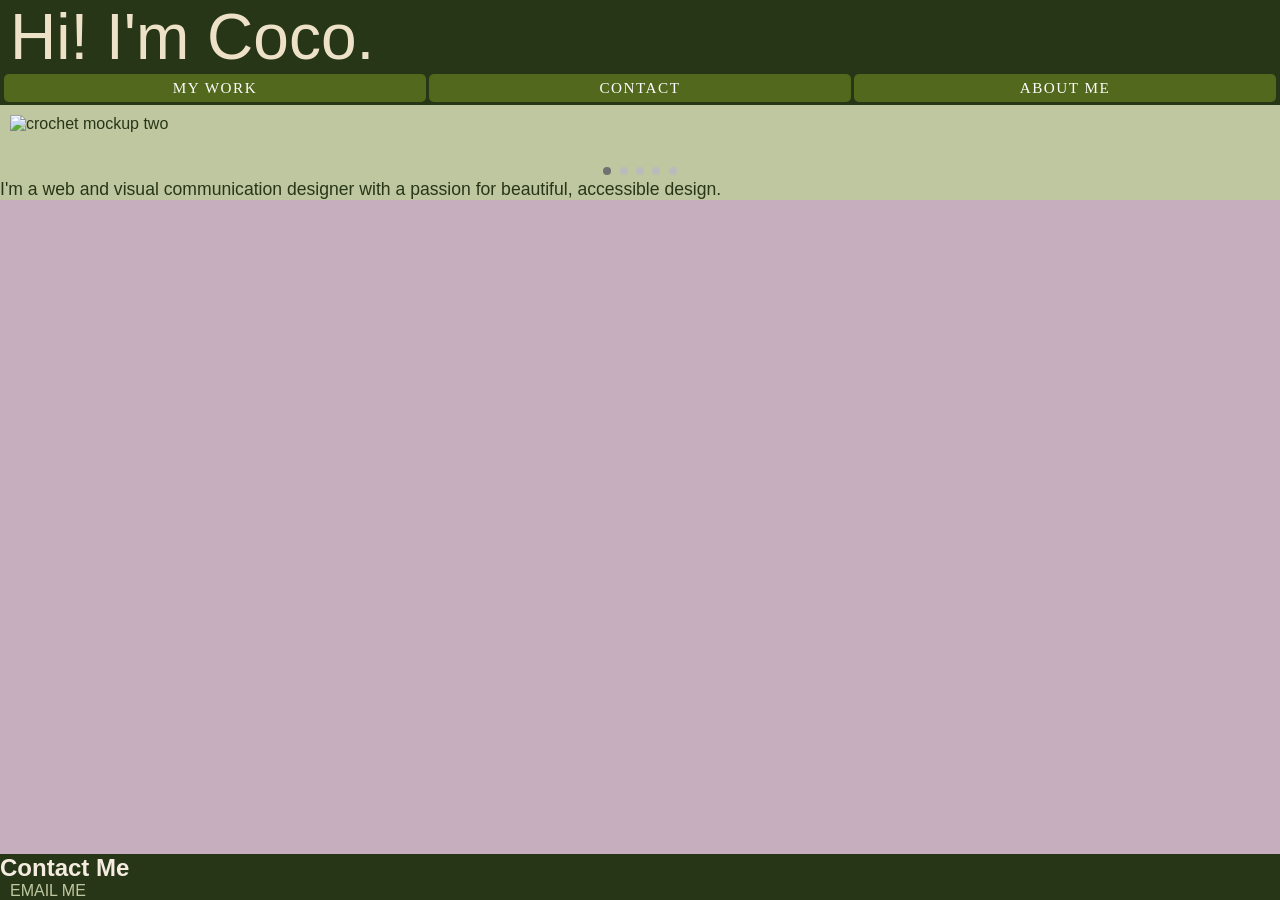
==== index.html @ cc36efdf "Add files via upload" ====
<!DOCTYPE html>
<html>

<head>
    <title>
        Coco Renfroe
    </title>

    <link rel="stylesheet" href="styles.css">
    <link rel="stylesheet" href="https://use.typekit.net/gqr3zru.css">
</head>


<!--BUILD OUT MAIN BODY-->

<body>
    <header>
        <div>
            <div>
                <h1>Hi! I'm Coco.</h1>
            </div>

        </div>
        <nav class="main-nav">

            <a href="work.html">my work</a>
            <a href="contact.html">contact</a>
            <a href="about.html">about me</a>
            </ul>

        </nav>
    </header>
    <main>


        <div class="hero">


            <div class="slideshow-container">
                <div class="prev" onclick="plusSlides(-1)"></div>
                <div class="next" onclick="plusSlides(1)"></div>

                <div class="mySlides fade">

                    <img src="photos/journal.png" alt="crochet mockup two" style="width:100%">
                </div>

                <div class="mySlides fade">

                    <img src="photos/hoodie.png" alt="crochet-mockup hoodie" style="width:100%">
                </div>

                <div class="mySlides fade">

                    <img src="photos/PerkUpFinal.png" alt="perkup green cup" style="width:100%">
                </div>

                <div class="mySlides fade">

                    <img src="photos/PerkupGreenCup.png" alt="perkup green cup" style="width:100%">
                </div>
                <div class="mySlides fade">
                    <img src="photos/foodcartperkup.png" alt="perkup food cart" style="width:100%">

                </div>

                <!-- Next and previous buttons -->

                <br>

                <div style="text-align:center">
                    <span class="dot"></span>
                    <span class="dot"></span>
                    <span class="dot"></span>
                    <span class="dot"></span>
                    <span class="dot"></span>
                </div>



            </div>


        </div>

        <div class="main-blurb">
            <p>I'm a web and visual communication designer with a passion for beautiful, accessible design.</p>
        </div>

        </div>

    </main>


    <!-- BUILD FOOTER-->
    <footer>
        <div>
            <h2>Contact Me</h2>
            <p><a href="mailto:court.renfroe@proton.me">email me</a></p>
        </div>
    </footer>



    <!-- JAVASCRIPT-->
    <script>

        let slideIndex = 0;
        showSlides();

        // Next/previous controls
        function plusSlides(n) {
            showSlides((slideIndex += n));
        }

        // Thumbnail image controls
        function currentSlide(n) {
            showSlides((slideIndex = n));
        }

        function showSlides() {


            let i;
            let slides = document.getElementsByClassName("mySlides");
            let dots = document.getElementsByClassName("dot");
            for (i = 0; i < slides.length; i++) {
                slides[i].style.display = "none";
            }
            slideIndex++;
            if (slideIndex > slides.length) { slideIndex = 1 }
            for (i = 0; i < dots.length; i++) {
                dots[i].className = dots[i].className.replace(" active", "");
            }
            slides[slideIndex - 1].style.display = "block";
            dots[slideIndex - 1].className += " active";
            setTimeout(showSlides, 6000); // Change image every 4 
        }

    </script>
</body>

</html>
---- styles.css ----
* {
    box-sizing: border-box;
    margin: 0;
    padding: 0;
}

body {
    background-color: #C7AEBF;
    font-family: 'national-park', sans-serif;
    font-weight: 400;
    font-size: 1rem;
    max-height: fit-content;
}


main {
    background-color: #bec79f;
    color: #283618;
    max-height: fit-content;
}



h1 {
    color: #ede2c8;
    font-family: "forager", sans-serif;
    font-weight: 500;
    font-style: normal;

}

a {
    text-decoration: none;
}

a:hover {
    color: #f5ebe0;
}

img {
    max-height: 100%;
    max-width: 100%;
}

/***********BEGIN STYLING PAGES**************/

/*LANDING PAGE/MAIN PAGE*/

/*STYLE HEADER*/

header {
    background-color: #283618;
    max-height: fit-content;
}

header h1 {
    font-size: 4em;
    padding-left: 10px;
}

.main-nav {
    display: grid;
    grid-template-columns: 1fr 1fr 1fr;
    text-align: center;
    justify-content: center;
    align-items: center;
    gap: 3px;
    padding-bottom: 3px;
    padding-right: 4px;
    padding-left: 4px;


}

.main-nav a {
    padding: 5px 10px;
    background-color: #61791ebe;
    color: rgb(252, 252, 252);
    align-items: center;
    text-align: center;
    border-radius: 5px;
    text-transform: uppercase;
    font-size: .95rem;
    font-family: 'montserrat-alternates';
    font-weight: 00;
    letter-spacing: 1.5px;

}

.main-nav a:hover {
    background-color: #d7e1baed;
    transition-duration: .3s;
    color: #283618;
}

/*STYLE MAIN*/
.main-blurb {
    font-size: 1.1rem;
    font-weight: 00;
}


/*Style Footer*/
footer {
    background-color: #283618;
    position: fixed;
    bottom: 0;
    left: 0;
    right: 0;
    color: #f5ebe0;


}

footer a {
    color: #bec79f;
    padding: 10px;
    text-transform: uppercase;
    font-family: 'montserrat-alternates', sans-serif;
}

/*STYLE SLIDESHOW*/

* {
    box-sizing: border-box;
}

.mySlides {
    display: none;
}

img {
    vertical-align: middle;
    height: 30vh;
    object-fit: contain;
    padding: 10px;
}

/* Slideshow container */
.slideshow-container {
    max-width: 100%;
    position: relative;
    margin: auto;
}


/* The dots/bullets/indicators */
.dot {
    height: 8px;
    width: 8px;
    margin: 0 2px;
    background-color: #bbb;
    border-radius: 50%;
    display: inline-block;
    transition: background-color 0.6s ease;
}

.active {
    background-color: #717171;
}

/* Fading animation */
.fade {
    animation-name: fade;
    animation-duration: 1.5s;
}

@keyframes fade {
    from {
        opacity: .4
    }

    to {
        opacity: 1
    }
}

.prev,
.next {
    cursor: pointer;
    flex: 1;
    user-select: none;
    opacity: 0.2;
    z-index: 55555;
    width: 48%;
    height: 100%;
    display: block;
    position: absolute;
}

.next {
    right: 0;
}

.prev {
    left: 0;
}

/* On smaller screens, decrease text size */
@media only screen and (max-width: 300px) {
    .text {
        font-size: 11px
    }
}


/*END SLIDESHOW STYLING*/
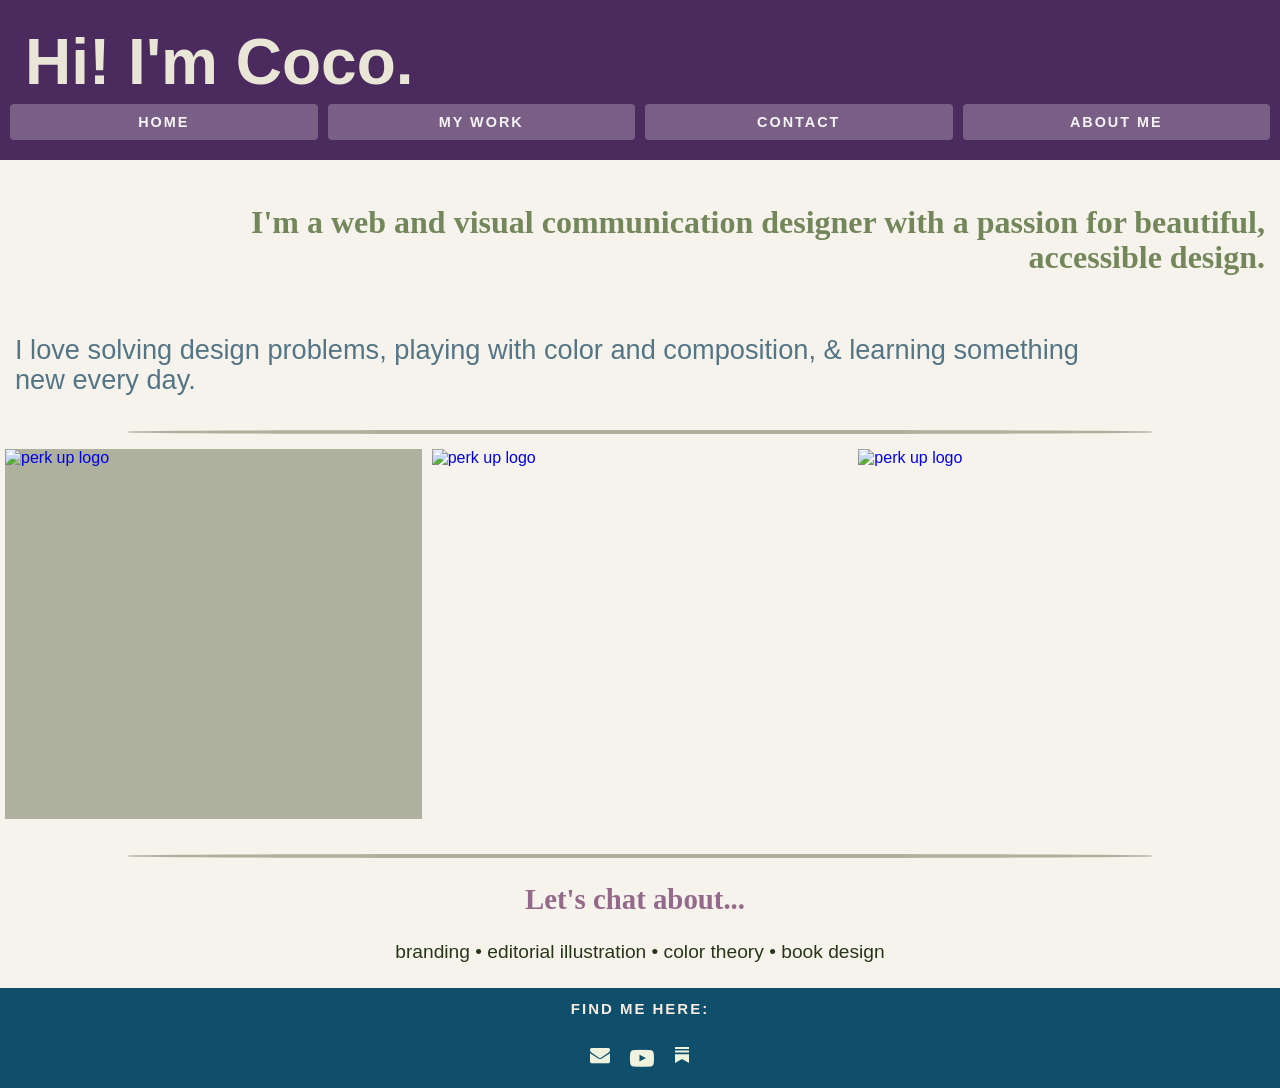
==== commit 9b1f73ea: "Add files via upload" ====
--- a/index.html
+++ b/index.html
@@ -6,8 +6,17 @@
         Coco Renfroe
     </title>
 
+    <meta name="viewport" content="width=device-width, initial-scale=1.0">
+    <meta charset="UTF-8">
+  <meta name="description" content="Coco Renfroe Portfolio landing page">
+  <meta name="keywords" content="HTML, CSS, JavaScript, portfolio, visual communication">
+  <meta name="author" content="Coco Renfroe">
+
     <link rel="stylesheet" href="styles.css">
+    <!--Link Adobe Fonts-->
     <link rel="stylesheet" href="https://use.typekit.net/gqr3zru.css">
+    <!--Link icon stylesheets-->
+    <link rel="stylesheet" href="https://cdnjs.cloudflare.com/ajax/libs/font-awesome/4.7.0/css/font-awesome.min.css">
 </head>
 
 
@@ -20,124 +29,101 @@
                 <h1>Hi! I'm Coco.</h1>
             </div>
 
-        </div>
-        <nav class="main-nav">
+            <nav class="main-nav">
 
-            <a href="work.html">my work</a>
-            <a href="contact.html">contact</a>
-            <a href="about.html">about me</a>
-            </ul>
+                <a href="index.html">home</a>
+                <a href="mywork.html">my work</a>
+                <a href="contact.html">contact</a>
+                <a href="about.html">About Me</a>
 
-        </nav>
+            </nav>
     </header>
     <main>
 
+        <div class="hero">
+            <div class="main-blurb">
+                <p>I'm a web and visual communication designer with a passion for beautiful, accessible design.</p>
 
-        <div class="hero">
+            </div>
+            <div class="second-blurb">
+                <p>I love solving design problems, playing with color and composition, & learning something new every
+                    day. </p>
+            </div>
 
-
-            <div class="slideshow-container">
-                <div class="prev" onclick="plusSlides(-1)"></div>
-                <div class="next" onclick="plusSlides(1)"></div>
-
-                <div class="mySlides fade">
-
-                    <img src="photos/journal.png" alt="crochet mockup two" style="width:100%">
+            <div class="break"></div>
+            
+            <div class="photos">
+                <div class="container branding">
+                    <a href="mywork.html#branding" target="_blank"><img src="photos/PerkUpFinal.png" alt="perk up logo"
+                            class="image ">
+                        <div class="overlay">
+                            <div class="text">Branding & Logos</div>
+                        </div>
+                    </a>
                 </div>
 
-                <div class="mySlides fade">
-
-                    <img src="photos/hoodie.png" alt="crochet-mockup hoodie" style="width:100%">
-                </div>
-
-                <div class="mySlides fade">
-
-                    <img src="photos/PerkUpFinal.png" alt="perkup green cup" style="width:100%">
-                </div>
-
-                <div class="mySlides fade">
-
-                    <img src="photos/PerkupGreenCup.png" alt="perkup green cup" style="width:100%">
-                </div>
-                <div class="mySlides fade">
-                    <img src="photos/foodcartperkup.png" alt="perkup food cart" style="width:100%">
-
-                </div>
-
-                <!-- Next and previous buttons -->
-
-                <br>
-
-                <div style="text-align:center">
-                    <span class="dot"></span>
-                    <span class="dot"></span>
-                    <span class="dot"></span>
-                    <span class="dot"></span>
-                    <span class="dot"></span>
-                </div>
+                <a href="mywork.html#coding" target="_blank">
+                    <div class="container coding">
+                        <img src="photos/otters.png" alt="perk up logo" class="image">
+                        <div class="overlay">
+                            <div class="text">Coding, UX, & Web Design</div>
+                        </div>
+                    </div>
+                </a>
 
 
 
+                <a href="mywork.html#photography" target="_blank">
+                    <div class="container photography">
+                        <img src="photos/matt.jpg" alt="perk up logo" class="image">
+                        <div class="overlay">
+                            <div class="text">Photography</div>
+                        </div>
+                </a>
             </div>
-
 
         </div>
 
-        <div class="main-blurb">
-            <p>I'm a web and visual communication designer with a passion for beautiful, accessible design.</p>
+        <div class="break"></div>
+
+        <div class="my-faves">
+            <h2>Let's chat about...</h2>
+            <p>branding • editorial illustration • color theory • book design </p>
         </div>
 
-        </div>
+
 
     </main>
 
 
     <!-- BUILD FOOTER-->
     <footer>
-        <div>
-            <h2>Contact Me</h2>
-            <p><a href="mailto:court.renfroe@proton.me">email me</a></p>
+
+        <div class="headerthree">
+            <h3>Find me here:</h3>
         </div>
+        <div class="icons socials">
+            <div class="email"><a href="mailto:court.renfroe@proton.me"><i style="font-size:20px"
+                        class="fa">&#xf0e0;</i></a></div>
+
+
+
+
+            <div class="youtube"><a href="https://www.youtube.com/@CocosNextChapter" target="_blank"><i
+                        style="font-size:24px" class="fa">&#xf16a;</i></a></div>
+            <div class="substack"><a href="https://substack.com/@cocolynn" target="_blank"><svg
+                        xmlns="http://www.w3.org/2000/svg" width="16" height="16" fill="currentColor"
+                        class="bi bi-substack" viewBox="0 0 16 16">
+                        <path d="M15 3.604H1v1.891h14v-1.89ZM1 7.208V16l7-3.926L15 16V7.208zM15 0H1v1.89h14z" />
+                    </svg></a></div>
+        </div>
+
+
     </footer>
 
 
 
-    <!-- JAVASCRIPT-->
-    <script>
 
-        let slideIndex = 0;
-        showSlides();
-
-        // Next/previous controls
-        function plusSlides(n) {
-            showSlides((slideIndex += n));
-        }
-
-        // Thumbnail image controls
-        function currentSlide(n) {
-            showSlides((slideIndex = n));
-        }
-
-        function showSlides() {
-
-
-            let i;
-            let slides = document.getElementsByClassName("mySlides");
-            let dots = document.getElementsByClassName("dot");
-            for (i = 0; i < slides.length; i++) {
-                slides[i].style.display = "none";
-            }
-            slideIndex++;
-            if (slideIndex > slides.length) { slideIndex = 1 }
-            for (i = 0; i < dots.length; i++) {
-                dots[i].className = dots[i].className.replace(" active", "");
-            }
-            slides[slideIndex - 1].style.display = "block";
-            dots[slideIndex - 1].className += " active";
-            setTimeout(showSlides, 6000); // Change image every 4 
-        }
-
-    </script>
 </body>
 
 </html>
--- a/styles.css
+++ b/styles.css
@@ -4,68 +4,72 @@
     padding: 0;
 }
 
+
 body {
-    background-color: #C7AEBF;
-    font-family: 'national-park', sans-serif;
+    font-family: montserrat, sans-serif;
     font-weight: 400;
     font-size: 1rem;
-    max-height: fit-content;
-}
-
+    display: grid;
+    grid-template-rows: auto 1fr auto;
+    min-height: 100vh;
+    margin: 0;
+}
+
+
+h1 {
+    font-family: 'Roca', sans-serif;
+}
 
 main {
-    background-color: #bec79f;
+    background-color: #f5f2eadb;
     color: #283618;
-    max-height: fit-content;
-}
-
-
-
-h1 {
-    color: #ede2c8;
-    font-family: "forager", sans-serif;
-    font-weight: 500;
-    font-style: normal;
-
-}
-
-a {
-    text-decoration: none;
-}
-
-a:hover {
-    color: #f5ebe0;
-}
-
-img {
+    grid-row: 2/2;
+
+
+}
+
+header {
+    grid-row: 1 / 2;
+}
+
+main {
+    grid-row: 2 / 3;
+}
+
+footer {
+    grid-row: 3 / 4;
+}
+
+
+/*STYLE HEADER*/
+header {
+    background-color: #4b2b5d;
     max-height: 100%;
-    max-width: 100%;
-}
-
-/***********BEGIN STYLING PAGES**************/
-
-/*LANDING PAGE/MAIN PAGE*/
-
-/*STYLE HEADER*/
-
-header {
-    background-color: #283618;
-    max-height: fit-content;
+    grid-row: 1/1;
+    padding-top: 15px;
+    align-items: baseline;
 }
 
 header h1 {
-    font-size: 4em;
+    font-size: 3.1em;
     padding-left: 10px;
-}
+    padding-top: 25px;
+    font-family: "Roca", sans-serif;
+    font-weight: 900;
+    line-height: 1;
+    align-self: baseline;
+
+}
+
 
 .main-nav {
     display: grid;
-    grid-template-columns: 1fr 1fr 1fr;
+    grid-template-columns: 1fr 1fr;
     text-align: center;
     justify-content: center;
     align-items: center;
-    gap: 3px;
-    padding-bottom: 3px;
+    gap: 5px;
+    padding-bottom: 10px;
     padding-right: 4px;
     padding-left: 4px;
 
@@ -74,134 +78,809 @@
 
 .main-nav a {
     padding: 5px 10px;
-    background-color: #61791ebe;
-    color: rgb(252, 252, 252);
+    background-color: #795e85;
+    color: whitesmoke;
     align-items: center;
     text-align: center;
-    border-radius: 5px;
+    border-radius: 4px;
     text-transform: uppercase;
-    font-size: .95rem;
-    font-family: 'montserrat-alternates';
-    font-weight: 00;
-    letter-spacing: 1.5px;
+    font-size: .8rem;
+    font-family: 'montserrat', sans-serif;
+    font-weight: 600;
+    letter-spacing: 2px;
 
 }
 
 .main-nav a:hover {
-    background-color: #d7e1baed;
+    background-color: #b19eb9;
     transition-duration: .3s;
-    color: #283618;
-}
-
-/*STYLE MAIN*/
-.main-blurb {
-    font-size: 1.1rem;
-    font-weight: 00;
-}
-
+}
 
 /*Style Footer*/
 footer {
-    background-color: #283618;
-    position: fixed;
+    background-color: #104f6c;
+    font-family: 'Montserrat', sans-serif;
+    min-height: 100px;
+    display: flex;
+    align-self: flex-end;
+    position: relative;
     bottom: 0;
     left: 0;
     right: 0;
     color: #f5ebe0;
-
-
+    display: grid;
+    justify-content: center;
+    text-align: center;
+    grid-template-columns: 1fr 1fr 1fr;
+    grid-template-rows: 1fr 1fr;
+    grid-row: 3/3;
+
+
+
+
+}
+
+.headerthree {
+    font-weight: 600;
+    text-transform: uppercase;
+    font-size: .8rem;
+    letter-spacing: 2px;
+    grid-row: 1/1;
+    grid-column: 1/4;
+    align-self: center;
 }
 
 footer a {
-    color: #bec79f;
+    color: #eff3dd;
     padding: 10px;
     text-transform: uppercase;
-    font-family: 'montserrat-alternates', sans-serif;
-}
-
-/*STYLE SLIDESHOW*/
-
-* {
+    font-weight: 300;
+    font-size: 1.2rem;
+    font-weight: bold;
+}
+
+.icons {
+    display: flex;
+    text-align: center;
+    justify-content: center;
+    grid-column: 2/3;
+    padding: 3px;
+}
+
+.youtube {
+    padding-top: 6px;
+}
+
+.substack {
+    padding-top: 6px;
+}
+
+footer a:hover {
+    color: #C7AEBF;
+}
+
+
+h1 {
+    color: #f3f1dff0;
+
+    font-size: 1em;
+    font-style: normal;
+
+}
+
+a {
+    text-decoration: none;
+}
+
+a:hover {
+    color: #f5ebe0;
+}
+
+img {
+    max-height: 100%;
+    max-width: 100%;
+
+}
+
+.email {
+    padding-top: 3.5px;
+
+
+}
+
+.substack {
+    padding-top: 5px;
+}
+
+
+/***********BEGIN STYLING PAGES**************/
+
+/*LANDING PAGE/MAIN PAGE*/
+
+/*STYLE MAIN*/
+
+.hero {
+    padding-top: 10px;
+}
+
+.main-blurb {
+    color: #456a33e5;
+    font-family: roca;
+    font-size: 1.7rem;
+    text-align: right;
+    font-weight: 700;
+    padding: 15px 10px;
+    padding-left: 25px;
+    line-height: 1;
+    padding-top: 20px;
+    padding-bottom: 15px;
+}
+
+.second-blurb {
+    color: #547585;
+    font-family: roca, sans-serif;
+    font-weight: 300;
+    font-size: 1.45rem;
+    text-align: left;
+    margin-right: 15px;
+    padding-left: 20px;
+    padding-right: 40px;
+    padding-bottom: 5px;
+    padding-top: 30px;
+    line-height: 1.1;
+}
+
+/*Style hero photos as buttons*/
+.container {
+    position: relative;
+}
+
+.branding {
+    background-color: rgba(38, 52, 4, 0.347);
+}
+
+
+
+.image {
+    display: block;
+    width: 100%;
+    height: auto;
+}
+
+.overlay {
+    position: absolute;
+    top: 0;
+    bottom: 0;
+    left: 0;
+    right: 0;
+    height: 100%;
+    width: 100%;
+    opacity: 0%;
+    transition: .3s ease;
+    background-color: #593e67b5;
+
+}
+
+.container:hover .overlay {
+    opacity: 1;
+}
+
+.photos img {
+    object-fit: contain;
+    max-width: 100vw;
+
+}
+
+.container {
+    margin: 15px;
+}
+
+.text {
+    color: #efe7cf;
+    font-family: 'montserrat', sans-serif;
+    text-transform: uppercase;
+    font-weight: bold;
+    font-size: 1.1rem;
+    letter-spacing: 2px;
+    text-align: center;
+    line-height: 1;
+    padding-top: 20px;
+    position: absolute;
+    top: 50%;
+    left: 50%;
+    -webkit-transform: translate(-50%, -50%);
+    -ms-transform: translate(-50%, -50%);
+    transform: translate(-50%, -50%);
+
+}
+
+.my-faves {
+    font-size: 1.2rem;
+    padding: 5px;
+    font-family: 'montserrat', sans-serif;
+    padding-top: 10px;
+    padding-bottom: 30px;
+    padding-left: 10px;
+    padding-right: 10px;
+
+}
+
+.my-faves h2 {
+    color: #956989;
+    font-family: 'Roca', serif;
+    font-size: 1.8rem;
+
+}
+
+
+.break {
+    border: 2px solid rgba(38, 52, 4, 0.347);
+    border-radius: 40%;
+    margin-left: 10%;
+    margin-right: 10%;
+    margin-top: 15px;
+    margin-bottom: 15px;
+    padding: 0;
+}
+
+
+/***Style "my work" page***/
+
+.mywork-page main {
+    min-height: 100vh;
+
+}
+
+
+.mywork-page h2 {
+    font-family: 'Roca', serif;
+    font-weight: 600;
+    justify-content: center;
+    text-align: center;
+    text-decoration: underline;
+    padding-top: 20px;
+    font-size: 1.3rem;
+    color: #3d3d3d;
+
+}
+
+.mywork-page h3 {
+    font-family: 'montserrat', sans-serif;
+    font-size: 1rem;
+    font-weight: 500;
+    text-align: center;
+    color: #a94d48;
+    padding-bottom: 5px;
+}
+
+.mywork-page a {
+
+    align-items: center;
+    text-align: center;
+    border-radius: 4px;
+    text-transform: uppercase;
+    font-size: .8rem;
+    font-family: 'montserrat', sans-serif;
+    font-weight: 700;
+    letter-spacing: 2px;
+    color: #3f6173;
+
+}
+
+.mywork-page a:hover {
+    color: #d3aec7;
+}
+
+.mywork-page img {
+    max-width: 100%;
+    object-fit: cover;
+    max-height: 40vh;
+    padding: 5px;
+}
+
+.websites {
+    padding-bottom: 10px;
+}
+
+.fnb {
+    background-color: #50798d;
+    padding: 10px;
+    margin-top: 10px;
+    border-radius: 4px;
+
+}
+
+.fnb:hover {
+    background-color: #9055629a;
+
+}
+
+.fnb img {
+    max-width: 100%;
+    max-height: 250px;
+    object-fit: cover;
+}
+
+.js-instruct {
+    color: #000000;
+    font-size: .9rem;
+    padding: 8px 15px;
+    margin: 10px;
+
+}
+
+.js-instruct h4 {
+    color: #696767;
+}
+
+.js {
+    padding-top: 6px;
+    padding-bottom: 5px;
+}
+
+
+
+.work-coding {
+    padding: 15px;
+}
+
+.javascript {
+    padding-top: 15px;
+}
+
+.midwest {
+    text-align: center;
+    justify-content: center;
+}
+
+.explain {
+    padding: 20px;
+    text-align: left;
+}
+
+/*STYLE COLLAPSIBLES*/
+
+/* Style the button that is used to open and close the collapsible content */
+.collapsible {
+    background-color: #73875b;
+    border-radius: 5px;
+    color: #C7AEBF;
+    cursor: pointer;
+    padding: 15px;
+    width: 100%;
+    border: none;
+    text-align: left;
+    outline: none;
+    font-size: 15px;
+    margin-bottom: 5px;
+}
+
+.collapsible h3 {
+    color: #eff3dd;
+}
+
+
+
+
+/* Add a background color to the button if it is clicked on (add the .active class with JS), and when you move the mouse over it (hover) */
+.active,
+.collapsible:hover {
+    background-color: #90748f;
+
+}
+
+/* Style the collapsible content. Note: hidden by default */
+.content {
+    justify-content: center;
+    text-align: center;
+    max-width: 100vh;
+    padding-bottom: 10px;
+    object-fit: cover;
+
+
+}
+
+.disclaimer {
+    text-align: left;
+    padding-right: 10px;
+    padding-top: 10px;
+    font-size: .9rem;
+    text-align: center;
+}
+
+.js-instruct ul {
+    list-style-position: inside;
+}
+
+/*STYLE CONTACT PAGE*/
+
+.contact-page {
+    padding: 15px;
+}
+
+.contact-page h2 {
+    color: #3d3d3d;
+    font-family: 'Roca', sans-serif;
+    text-align: center;
+    font-size: 1.8rem;
+}
+
+.contact-page h3 {
+    font-family: 'montserrat', sans-serif;
+    font-size: 1.5rem;
+    font-weight: 600;
+    color: #755e79;
+    text-align: left;
+    padding-top: 15px;
+
+}
+
+.contact-page p {
+    font-size: 1.2rem;
+}
+
+.contact-page a {
+    color: #196a90;
+    margin-top: 2px;
+    padding-left: 3px;
+}
+
+.contact-page a:hover {
+    color: #c2645fbd;
+    margin-top: 2px;
+    padding-left: 3px;
+}
+
+
+input[type=text],
+input[type=email] {
+    appearance: none;
+    width: 100%;
+    padding: 10px;
+    margin: 8px 0;
+    border: 1px solid #ccc;
+    border-radius: 4px;
     box-sizing: border-box;
-}
-
-.mySlides {
-    display: none;
-}
-
-img {
-    vertical-align: middle;
-    height: 30vh;
-    object-fit: contain;
-    padding: 10px;
-}
-
-/* Slideshow container */
-.slideshow-container {
-    max-width: 100%;
+    box-shadow: none;
+}
+
+input[type=name] {
+    appearance: none;
+    width: 100%;
+    color: white;
+    padding: 14px;
+    margin: 8px 0;
+    cursor: pointer;
+}
+
+
+/*******FORM STYLING*****/
+form {
+    padding-top: 15px;
+}
+
+form h2 {
+    font-weight: 400;
+}
+
+button[type=submit] {
+    appearance: none;
+    background-color: #a17894;
+    color: #ffffff;
+    font-family: 'montserrat';
+    font-weight: 600;
+    letter-spacing: 1px;
+    text-transform: uppercase;
+    border: none;
+    border-radius: 3px;
+    padding: 5px;
+}
+
+
+button[type=submit]:hover {
+    background-color: #79516c;
+    transition-duration: 0.5s;
+}
+
+textarea {
+    width: 100%;
+    height: 150px;
+    padding: 12px;
+    box-sizing: border-box;
+    border: 2px solid #ccc;
+    border-radius: 4px;
+    background-color: #f8f8f8;
+    font-size: 16px;
+    resize: none;
+}
+
+div {
+    padding-bottom: 10px;
+}
+
+.youtube p {
+    padding-bottom: 15px;
+}
+
+.iframe-container {
+    overflow: hidden;
+    padding-top: 56.25%;
     position: relative;
-    margin: auto;
-}
-
-
-/* The dots/bullets/indicators */
-.dot {
-    height: 8px;
-    width: 8px;
-    margin: 0 2px;
-    background-color: #bbb;
-    border-radius: 50%;
-    display: inline-block;
-    transition: background-color 0.6s ease;
-}
-
-.active {
-    background-color: #717171;
-}
-
-/* Fading animation */
-.fade {
-    animation-name: fade;
-    animation-duration: 1.5s;
-}
-
-@keyframes fade {
-    from {
-        opacity: .4
-    }
-
-    to {
-        opacity: 1
-    }
-}
-
-.prev,
-.next {
-    cursor: pointer;
-    flex: 1;
-    user-select: none;
-    opacity: 0.2;
-    z-index: 55555;
-    width: 48%;
+}
+
+.iframe-container iframe {
+    position: absolute;
+    top: 0;
+    left: 0;
+    border: 0;
+    width: 100%;
     height: 100%;
-    display: block;
-    position: absolute;
-}
-
-.next {
-    right: 0;
-}
-
-.prev {
-    left: 0;
-}
-
-/* On smaller screens, decrease text size */
-@media only screen and (max-width: 300px) {
+}
+
+/*STYLE ABOUT ME PAGE*/
+
+.mystory {
+    font-family: 'Roca', serif;
+    text-align: center;
+    padding-top: 20px;
+    padding-bottom: 10px;
+    text-decoration: underline;
+}
+
+.about h3 {
+    color: #b66c68;
+    padding-left: 20px;
+    font-size: 1.3rem;
+}
+
+.about p {
+    padding-bottom: 10px;
+    margin: 20px;
+    font-size: 1.1rem;
+}
+
+
+/****************************DESKTOP STYLING******************************/
+
+@media screen and (min-width: 700px) {
+
+    /*STYLE HEADER*/
+
+    header h1 {
+        font-size: 4rem;
+        padding-top: 15px;
+        padding-left: 25px;
+    }
+
+    .main-nav {
+        display: grid;
+        grid-template-columns: 1fr 1fr 1fr 1fr;
+        text-align: center;
+        justify-content: center;
+        align-items: center;
+        gap: 10px;
+        padding-bottom: 10px;
+        padding-right: 10px;
+        padding-left: 10px;
+    }
+
+    .main-nav a {
+        padding: 10px 10px;
+        font-size: .9rem;
+    }
+
+
+    /*STYLE MAIN*/
+    .main-blurb {
+        color: #73875b;
+        font-size: 2rem;
+        font-weight: bold;
+        padding-right: 15px;
+        margin-left: 150px;
+        text-align: right;
+        line-height: 1.1;
+        padding-top: 35px;
+        padding-bottom: 30px;
+    }
+
+    .second-blurb {
+
+        font-size: 1.7rem;
+        text-align: left;
+        padding-left: 15px;
+        padding-bottom: 20px;
+        margin-right: 150px;
+    }
+
+    .photos {
+        display: grid;
+        grid-template-columns: 1fr 1fr 1fr;
+        grid-template-rows: 1fr;
+        min-height: 1;
+        padding-right: 5px;
+        padding-left: 5px;
+        gap: 10px;
+    }
+
+    .photos img {
+        object-fit: cover;
+        min-height: 40vh;
+        min-width: 100%;
+
+    }
+
+    .branding {
+        grid-column: 1/1;
+        grid-row: 1/1;
+        min-height: 100%;
+        object-fit: cover;
+        background-color: rgba(38, 52, 4, 0.347);
+    }
+
+    .coding {
+        grid-column: 2/2;
+        grid-row: 1/1;
+        object-fit: cover;
+        min-height: 100%;
+    }
+
+    .photography {
+        grid-column: 3/3;
+        grid-row: 1/1;
+        object-fit: cover;
+        max-width: 100%;
+        min-height: 100%;
+
+    }
+
+    .image {
+        width: 100%;
+        height: auto;
+    }
+
+    .container {
+        position: relative;
+        margin: 0;
+    }
+
+    .photos img {
+        object-fit: cover;
+        max-width: 100%;
+        max-height: 220px;
+    }
+
+
+    .container:hover .overlay {
+        opacity: 1;
+    }
+
     .text {
-        font-size: 11px
-    }
-}
-
-
-/*END SLIDESHOW STYLING*/+        color: #efe7cf;
+        font-family: 'montserrat', sans-serif;
+        text-transform: uppercase;
+        font-size: 1.2rem;
+        letter-spacing: 1.5px;
+        line-height: 1;
+        padding-top: 20px;
+        position: absolute;
+        top: 50%;
+        left: 50%;
+        -webkit-transform: translate(-50%, -50%);
+        -ms-transform: translate(-50%, -50);
+        transform: translate(-50%, -50%);
+        text-align: center;
+        align-items: baseline;
+    }
+
+
+
+
+    .my-faves {
+        font-size: 1.2rem;
+        padding: 5px;
+        font-family: 'montserrat', sans-serif;
+        padding-top: 10px;
+        padding-bottom: 15px;
+        text-align: center;
+    }
+
+    .my-faves h2 {
+        font-size: 1.8rem;
+        padding-bottom: 25px;
+        padding-right: 10px;
+    }
+
+
+    .email {
+        padding-bottom: 3.5px;
+    }
+
+    .youtube {
+        padding-top: 5px;
+    }
+
+    .substack {
+        padding-top: 5px;
+    }
+
+
+    /*STYLE MY WORK COLLAPSIBLES FOR DESKTOP*/
+    .mywork-page h2 {
+        font-size: 1.5rem;
+    }
+
+    .mywork-page h3 {
+        font-size: 1.2rem;
+
+    }
+
+    /* Style the collapsible content. Note: hidden by default */
+
+    .perkup-project {
+        display: grid;
+        grid-template-columns: 1fr 1fr 1fr;
+        max-width: 100%;
+        object-fit: contain;
+        background-size: cover;
+        justify-content: center;
+        text-align: center;
+        align-items: center;
+    }
+
+    .perkup-project img {
+        min-height: 350px;
+        max-width: 100%;
+        object-fit: cover;
+    }
+
+    .crochet-project {
+        display: grid;
+        grid-template-columns: 1fr 1fr;
+        max-width: 100%;
+        object-fit: contain;
+        background-size: cover;
+        justify-content: center;
+        text-align: center;
+        align-items: center;
+    }
+
+    .crochet-project img {
+        min-height: 350px;
+        max-width: 100%;
+        object-fit: cover;
+    }
+
+    .sunflower {
+        object-fit: cover;
+        max-width: 400px;
+    }
+
+    .work-coding {
+        padding: 20px;
+
+    }
+
+    .midwest {
+        display: grid;
+        grid-template-columns: 1fr 1fr;
+        padding-left: 10px;
+        padding-right: 10px;
+        text-align: center;
+        justify-content: center;
+    }
+
+    .js-instruct {
+        margin-left: 100px;
+        margin-right: 100px;
+        justify-content: center;
+
+    }
+
+    .redesign {
+        display: grid;
+        grid-template-columns: 1fr 1fr;
+        gap: 20px;
+    }
+
+
+}
